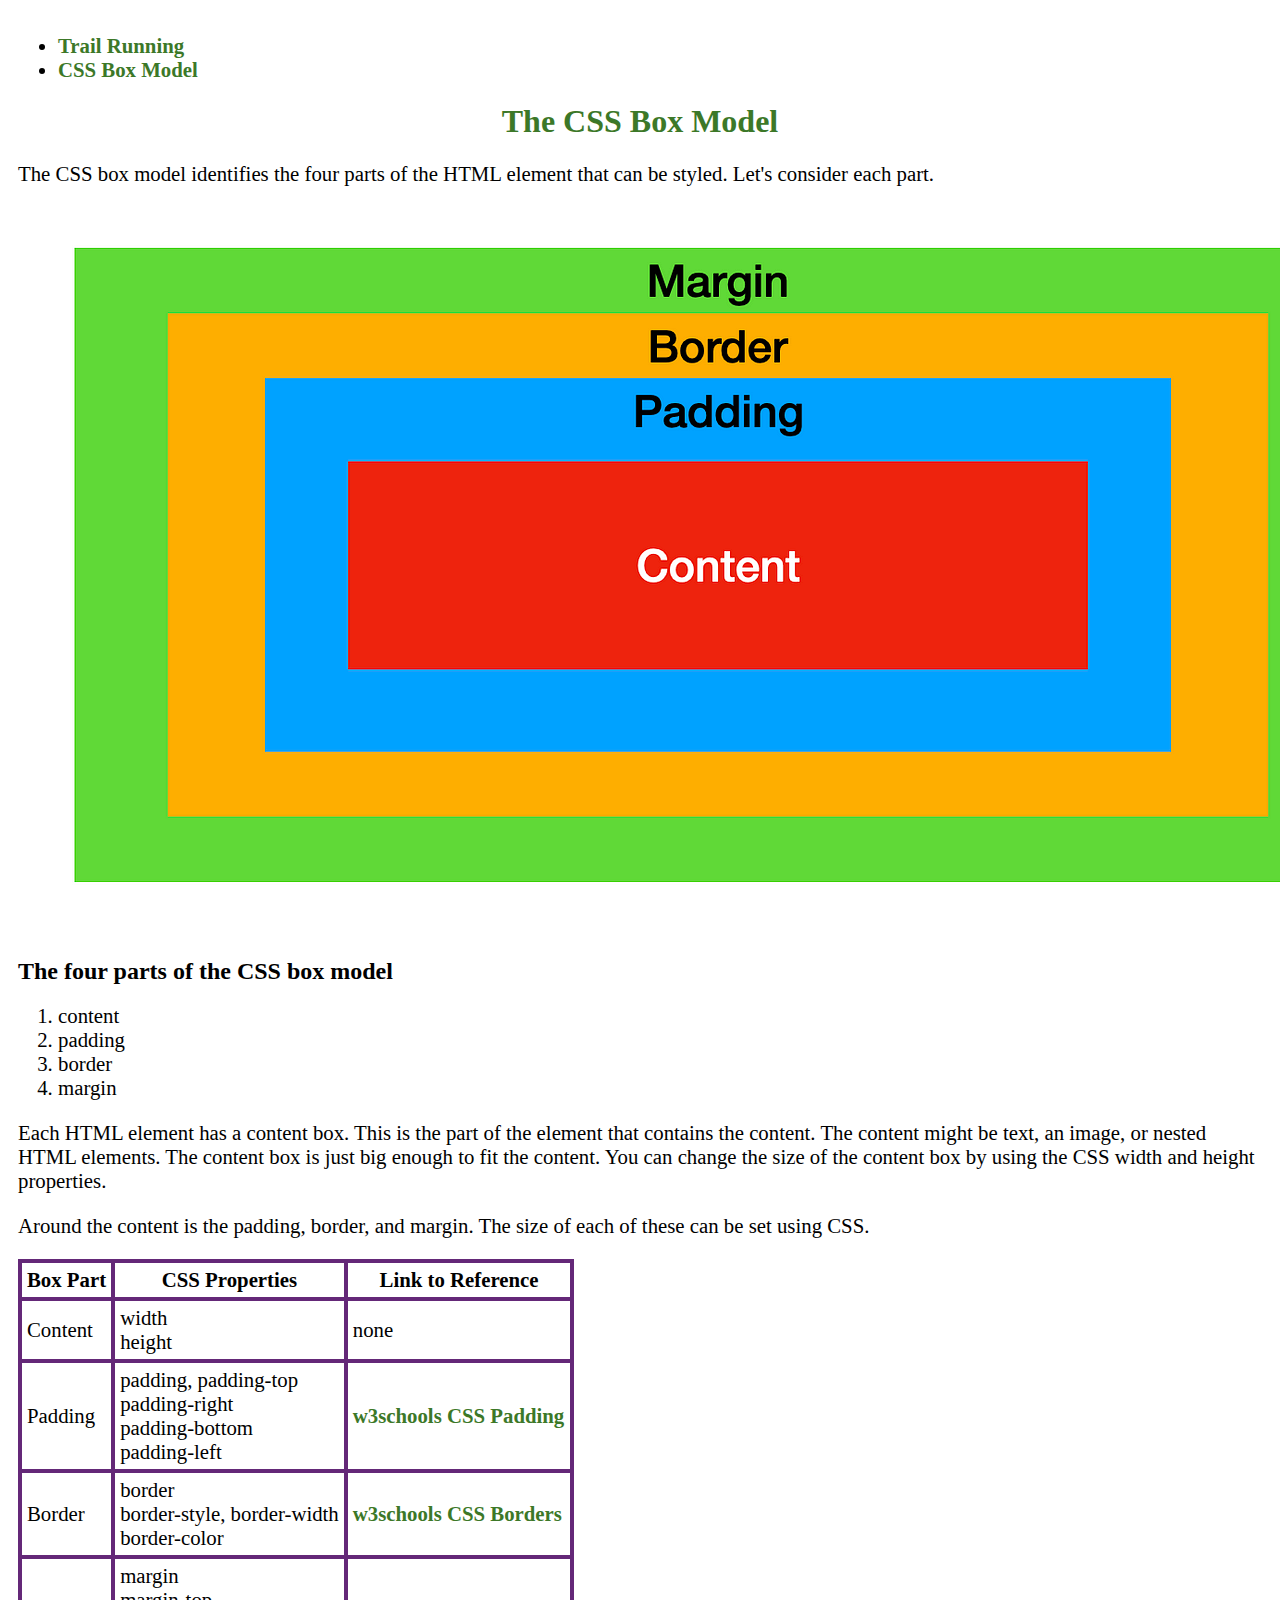
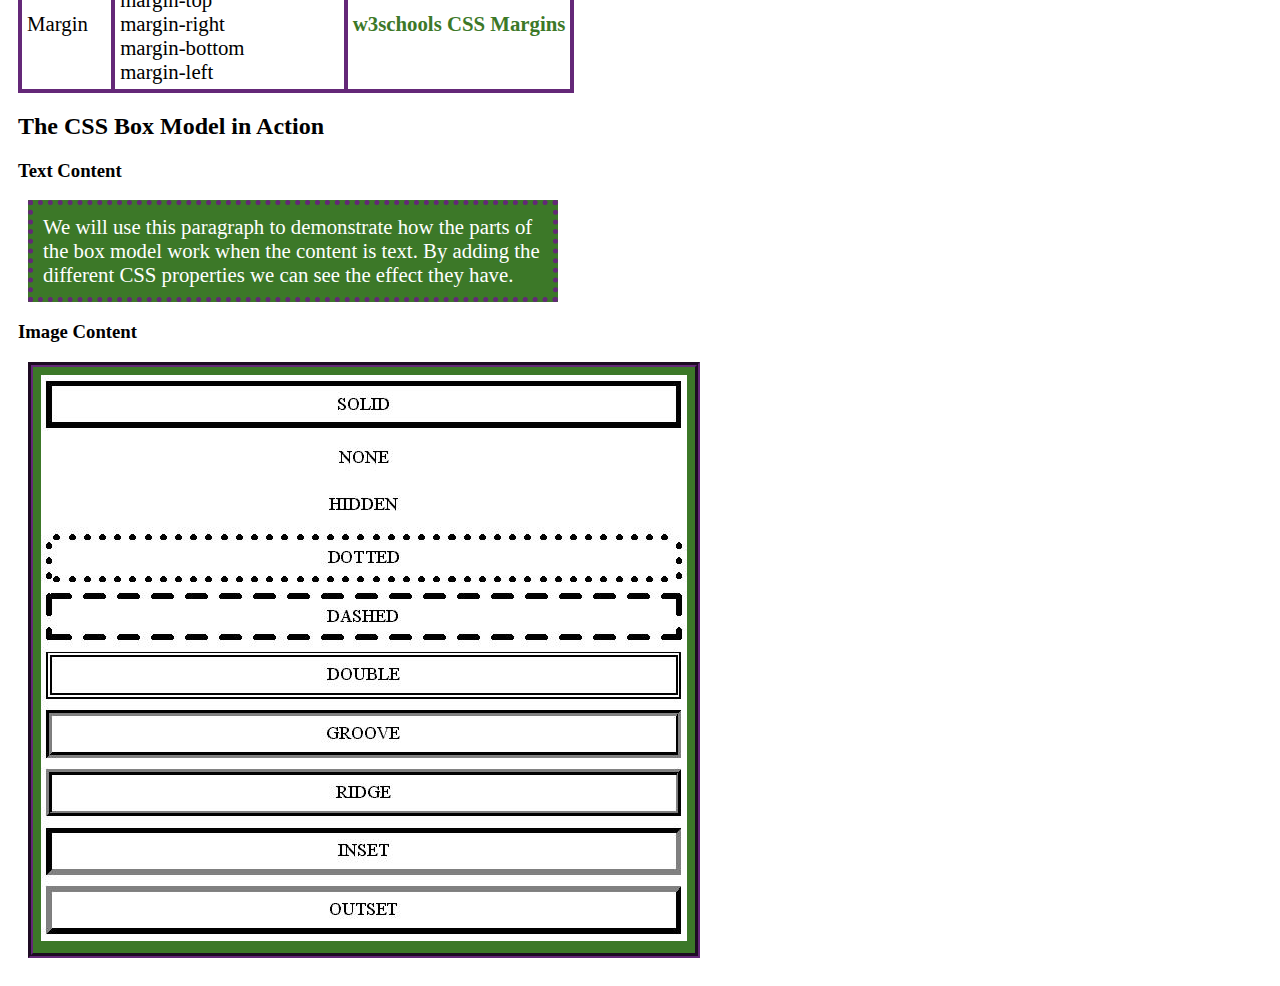
==== box_model.html @ 8ef82b09 "First Upload" ====
<!doctype html>
<html lang="en-US">

<head>
<meta charset="UTF-8">

<title>CSS Box Model</title>

<meta name="description" content="A page about the CSS box model">
<meta name="keywords" content="CSS, boxmodel, box model, style">
<meta name="author" content= "Ryan Ash">
<meta name="viewport" content="width=device-width, initial-scale=1.0">

<link rel="stylesheet" href="resources/box_model_style.css">
</head>

<body>

<ul>
<li><a href="running.html">Trail Running</a></li>
<li><a href="box_model.html">CSS Box Model</a></li>
</ul>

<h1>
The CSS Box Model
</h1>

<p>
The CSS box model identifies the four parts of the HTML element that 
can be styled. Let's consider each part.
</p>

<a href="https://css-tricks.com/almanac/properties/b/border/">
<img src="resources/boxmodel.png"
	alt="information about the CSS box model"
	width="1400" height="727">
</a>

<h2>
The four parts of the CSS box model
</h2>

<ol>
<li>content</li>
<li>padding</li>
<li>border</li>
<li>margin</li>
</ol>

<p>
Each HTML element has a content box. This is the part of the element that 
contains the content. The content might be text, an image, or nested HTML 
elements. The content box is just big enough to fit the content. You can 
change the size of the content box by using the CSS width and height
properties.
</p>

<p>
Around the content is the padding, border, and margin. The size of each of 
these can be set using CSS.
</p>

<table>

<tr>	
<th>Box Part</th>
<th>CSS Properties</th>
<th>Link to Reference</th>
</tr>

<tr>
<td>Content</td>
<td>width<br> height</td>
<td>none</td>
</tr>

<tr>
<td>Padding</td>
<td>padding, padding-top<br> padding-right<br> padding-bottom<br> padding-left</td>
<td><a href="https://www.w3schools.com/css/css_padding.asp">w3schools CSS Padding</a></td>
</tr>

<tr>
<td>Border</td>
<td>border<br> border-style, border-width<br> border-color</td>
<td><a href="https://www.w3schools.com/css/css_border.asp">w3schools CSS Borders</a>
</td>
</tr>

<tr>
<td>Margin</td>
<td>margin<br> margin-top<br> margin-right<br> margin-bottom<br> margin-left</td>
<td><a href="https://www.w3schools.com/css/css_margin.asp">w3schools CSS Margins</a></td>
</tr>
</table>

<h2>
The CSS Box Model in Action
</h2>

<h3>
Text Content
</h3>

<p class="cssboxmodel">
We will use this paragraph to demonstrate how the parts of
the box model work when the content is text. By adding the 
different CSS properties we can see the effect they have.
</p>

<h3>
Image Content
</h3>

<div class="mydiv"><img src="resources/border.jpg"
	alt="information about borders in CSS"
	width="646" height="566">
</div>

</body>
</html>
---- resources/box_model_style.css ----
/*
  white: #FFFFFF
  accent 1: #3C7828
  accent 2: #642878
*/

h1 {
  color: #3C7828;
  text-align: center;
}

th, td {
  border: #642878 solid 4px;
  padding: 5px;
}

table {
  border-collapse: collapse;
}

a {
  color: #3C7828;
  font-weight: bold;
  text-decoration: none;
}

a:hover {
  color: #642878;
}

p.cssboxmodel {
  background-color: #3C7828;
  color: #FFFFFF;
  width: 500px;
  padding: 10px;
  border: #642878 dotted 5px;
  margin: 10px;
}

.mydiv {
  background-color: #3C7828;
  width: 646px;
  padding: 8px;
  border: #642878 groove 5px;
  margin: 10px;
}

body {
  padding: 10px;
}

p, li, table {
  font-size: 1.3em;
}
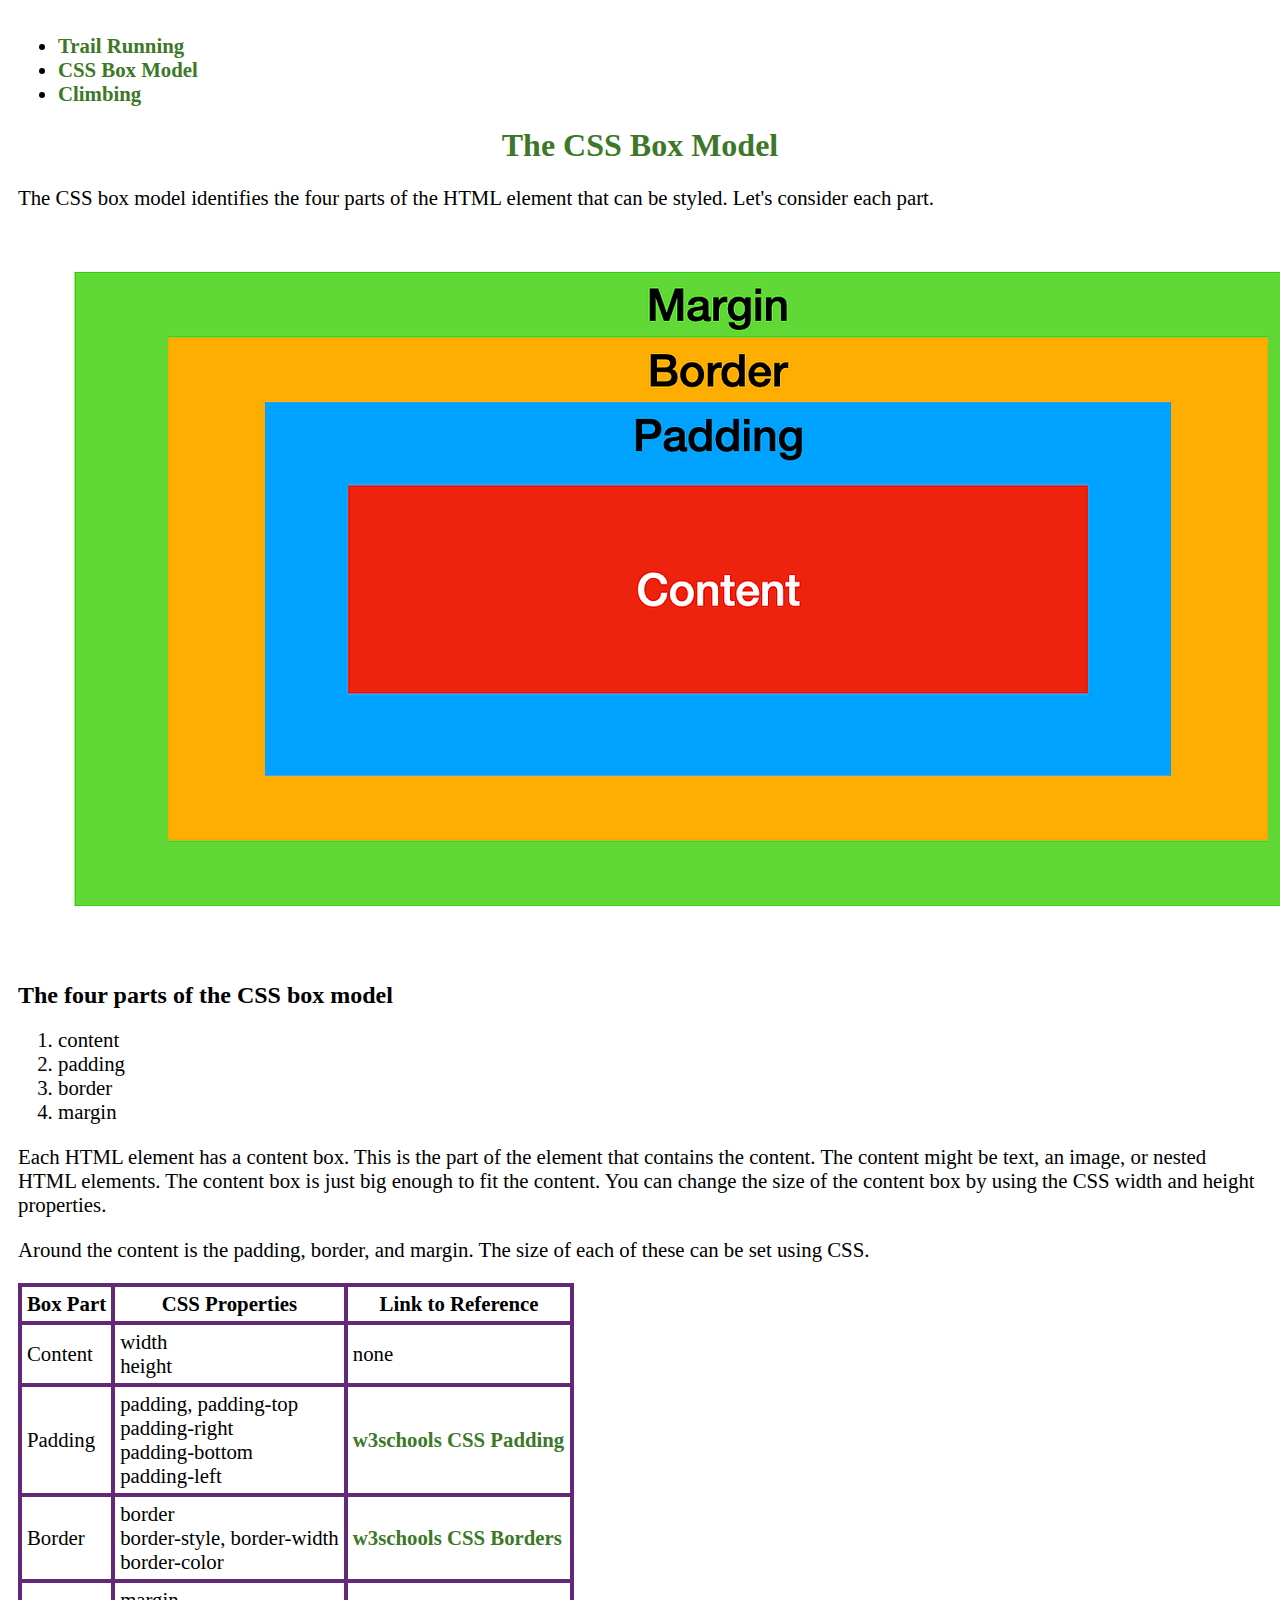
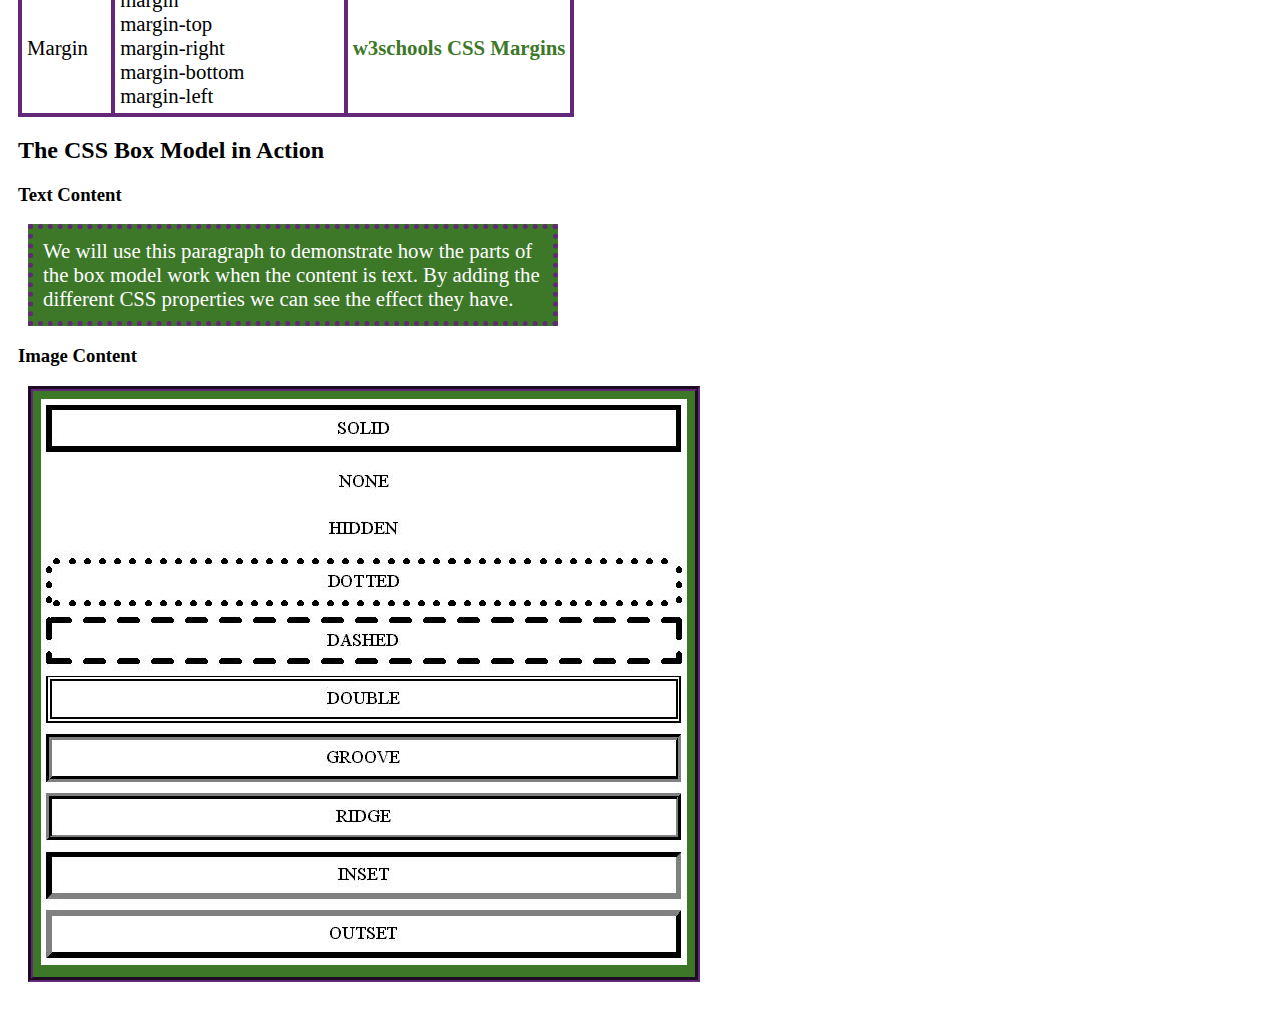
==== commit 711bc9f5: "Add files via upload" ====
--- a/box_model.html
+++ b/box_model.html
@@ -19,6 +19,7 @@
 <ul>
 <li><a href="running.html">Trail Running</a></li>
 <li><a href="box_model.html">CSS Box Model</a></li>
+<li><a href="index.html">Climbing</a></li>
 </ul>
 
 <h1>
